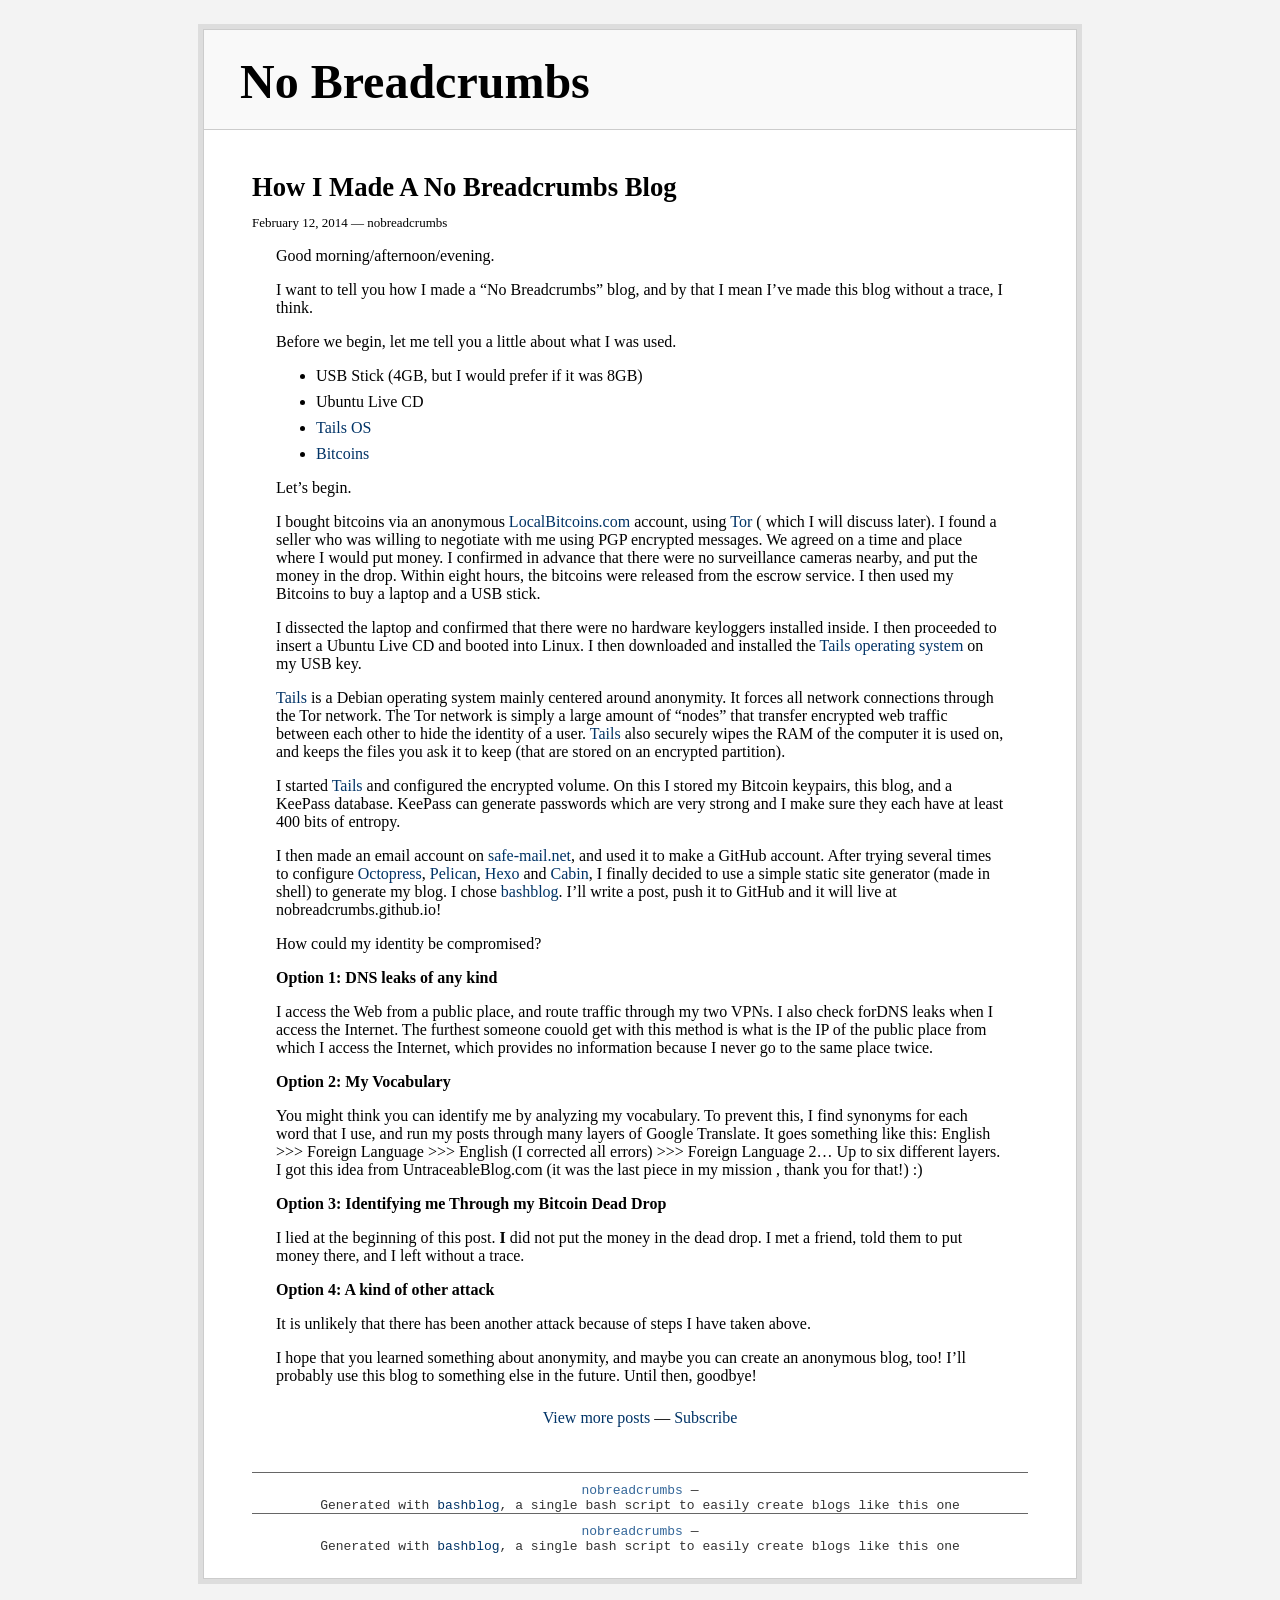
==== index.html @ a305a93c "commit" ====
<!DOCTYPE html PUBLIC "-//W3C//DTD XHTML 1.0 Strict//EN" "http://www.w3.org/TR/xhtml1/DTD/xhtml1-strict.dtd">
<html xmlns="http://www.w3.org/1999/xhtml"><head>
<meta http-equiv="Content-type" content="text/html;charset=UTF-8" />
<link rel="stylesheet" href="main.css" type="text/css" />
<link rel="stylesheet" href="blog.css" type="text/css" />
<link rel="alternate" type="application/rss+xml" title="Subscribe to this page..." href="feed.rss" />
<title>No Breadcrumbs</title>
</head><body>
<div id="divbodyholder">
<div class="headerholder"><div class="header">
<div id="title">
<h1 class="nomargin"><a class="ablack" href="http://nobreadcrumbs.github.io">No Breadcrumbs</a></h1>
<div id="description"></div>
</div></div></div>
<div id="divbody"><div class="content">
<!-- entry begin -->
<h3><a class="ablack" href="http://nobreadcrumbs.github.io/how-i-made-a-no-breadcrumbs-blog.html">
How I Made A No Breadcrumbs Blog
</a></h3>
<div class="subtitle">February 12, 2014 &mdash; 
nobreadcrumbs</div>
<!-- text begin -->

<p>Good morning/afternoon/evening.</p>

<p>I want to tell you how I made a “No Breadcrumbs” blog, and by that I mean I’ve made this blog without a trace, I think.</p>

<p>Before we begin, let me tell you a little about what I was used.</p>

<ul>
<li>USB Stick (4GB, but I would prefer if it was 8GB)</li>
<li>Ubuntu Live CD</li>
<li><a href="https://tails.boum.org/">Tails OS</a></li>
<li><a href="https://bitcoin.org/en/">Bitcoins</a></li>
</ul>

<p>Let’s begin.</p>

<p>I bought bitcoins via an anonymous <a href="https://localbitcoins.com/">LocalBitcoins.com</a> account, using <a href="https://www.torproject.org/">Tor</a> ( which I will discuss later). I found a seller who was willing to negotiate with me using PGP encrypted messages. We agreed on a time and place where I would put money. I confirmed in advance that there were no surveillance cameras nearby, and put the money in the drop. Within eight hours, the bitcoins were released from the escrow service. I then used my Bitcoins to buy a laptop and a USB stick.</p>

<p>I dissected the laptop and confirmed that there were no hardware keyloggers installed inside. I then proceeded to insert a Ubuntu Live CD and booted into Linux. I then downloaded and installed the <a href="https://tails.boum.org/">Tails operating system</a> on my USB key.</p>

<p><a href="https://tails.boum.org/">Tails</a> is a Debian operating system mainly centered around anonymity. It forces all network connections through the Tor network. The Tor network is simply a large amount of “nodes” that transfer encrypted web traffic between each other to hide the identity of a user. <a href="https://tails.boum.org/">Tails</a> also securely wipes the RAM of the computer it is used on, and keeps the files you ask it to keep (that are stored on an encrypted partition).</p>

<p>I started <a href="https://tails.boum.org/">Tails</a> and configured the encrypted volume. On this I stored my Bitcoin keypairs, this blog, and a KeePass database. KeePass can generate passwords which are very strong and I  make sure they each have at least 400 bits of entropy.</p>

<p>I then made an email account on <a href="https://www.safe-mail.net/">safe-mail.net</a>, and used it to make a GitHub account. After trying several times to configure <a href="http://octopress.org/">Octopress</a>, <a href="http://docs.getpelican.com/en/3.3.0/">Pelican</a>, <a href="http://zespia.tw/hexo/">Hexo</a> and <a href="http://www.cabinjs.com/">Cabin</a>, I finally decided to use a simple static site generator (made in shell) to generate my blog. I chose <a href="https://github.com/cfenollosa/bashblog">bashblog</a>. I’ll write a post, push it to GitHub and it will live at nobreadcrumbs.github.io!</p>

<p>How could my identity be compromised?</p>

<p><strong>Option 1: DNS leaks of any kind</strong></p>

<p>I access the Web from a public place, and route traffic through my two VPNs. I also check forDNS leaks when I access the Internet. The furthest someone couold get with this method is what is the IP of the public place from which I access the Internet, which provides no information because I never go to the same place twice.</p>

<p><strong>Option 2: My Vocabulary</strong></p>

<p>You might think you can identify me by analyzing my vocabulary. To prevent this, I find synonyms for each word that I use, and run my posts through many layers of Google Translate. It goes something like this: English &gt;&gt;&gt; Foreign Language &gt;&gt;&gt; English (I corrected all errors) &gt;&gt;&gt; Foreign Language 2… Up to six different layers. I got this idea from UntraceableBlog.com (it was the last piece in my mission , thank you for that!) :)</p>

<p><strong>Option 3: Identifying me Through my Bitcoin Dead Drop</strong></p>

<p>I lied at the beginning of this post. <strong>I</strong> did not put the money in the dead drop. I met a friend, told them to put money there, and I left without a trace.</p>

<p><strong>Option 4: A kind of other attack</strong></p>

<p>It is unlikely that there has been another attack because of steps I have taken above.</p>

<p>I hope that you learned something about anonymity, and maybe you can create an anonymous blog, too! I’ll probably use this blog to something else in the future. Until then, goodbye!</p>
<!-- text end -->
<!-- entry end -->
<div id="all_posts"><a href="all_posts.html">View more posts</a> &mdash; <a href="feed.rss">Subscribe</a></div>
</div>
<div id="footer"> <a href="">nobreadcrumbs</a> &mdash; <a href="mailto:"></a><br/>
Generated with <a href="https://github.com/cfenollosa/bashblog">bashblog</a>, a single bash script to easily create blogs like this one</div>
<div id="footer"> <a href="">nobreadcrumbs</a> &mdash; <a href="mailto:"></a><br/>
Generated with <a href="https://github.com/cfenollosa/bashblog">bashblog</a>, a single bash script to easily create blogs like this one</div>
</div></div>
</body></html>
---- main.css ----
body{font-family:Georgia,"Times New Roman",Times,serif;margin:0;padding:0;background-color:#F3F3F3;}
        #divbodyholder{padding:5px;background-color:#DDD;width:874px;margin:24px auto;}
        #divbody{width:776px;border:solid 1px #ccc;background-color:#fff;padding:0px 48px 24px 48px;top:0;}
        .headerholder{background-color:#f9f9f9;border-top:solid 1px #ccc;border-left:solid 1px #ccc;border-right:solid 1px #ccc;}
        .header{width:800px;margin:0px auto;padding-top:24px;padding-bottom:8px;}
        .content{margin-bottom:45px;}
        .nomargin{margin:0;}
        .description{margin-top:10px;border-top:solid 1px #666;padding:10px 0;}
        h3{font-size:20pt;width:100%;font-weight:bold;margin-top:32px;margin-bottom:0;}
        .clear{clear:both;}
        #footer{padding-top:10px;border-top:solid 1px #666;color:#333333;text-align:center;font-size:small;font-family:"Courier New","Courier",monospace;}
        a{text-decoration:none;color:#003366 !important;}
        a:visited{text-decoration:none;color:#336699 !important;}
        blockquote{background-color:#f9f9f9;border-left:solid 4px #e9e9e9;margin-left:12px;padding:12px 12px 12px 24px;}
        blockquote img{margin:12px 0px;}
        blockquote iframe{margin:12px 0px;}
---- blog.css ----
#title{font-size: x-large;}
        a.ablack{color:black !important;}
        li{margin-bottom:8px;}
        ul,ol{margin-left:24px;margin-right:24px;}
        #all_posts{margin-top:24px;text-align:center;}
        .subtitle{font-size:small;margin:12px 0px;}
        .content p{margin-left:24px;margin-right:24px;}
        h1{margin-bottom:12px !important;}
        #description{font-size:large;margin-bottom:12px;}
        h3{margin-top:42px;margin-bottom:8px;}
        h4{margin-left:24px;margin-right:24px;}
        #twitter{line-height:20px;vertical-align:top;text-align:right;font-style:italic;color:#333;margin-top:24px;font-size:14px;}
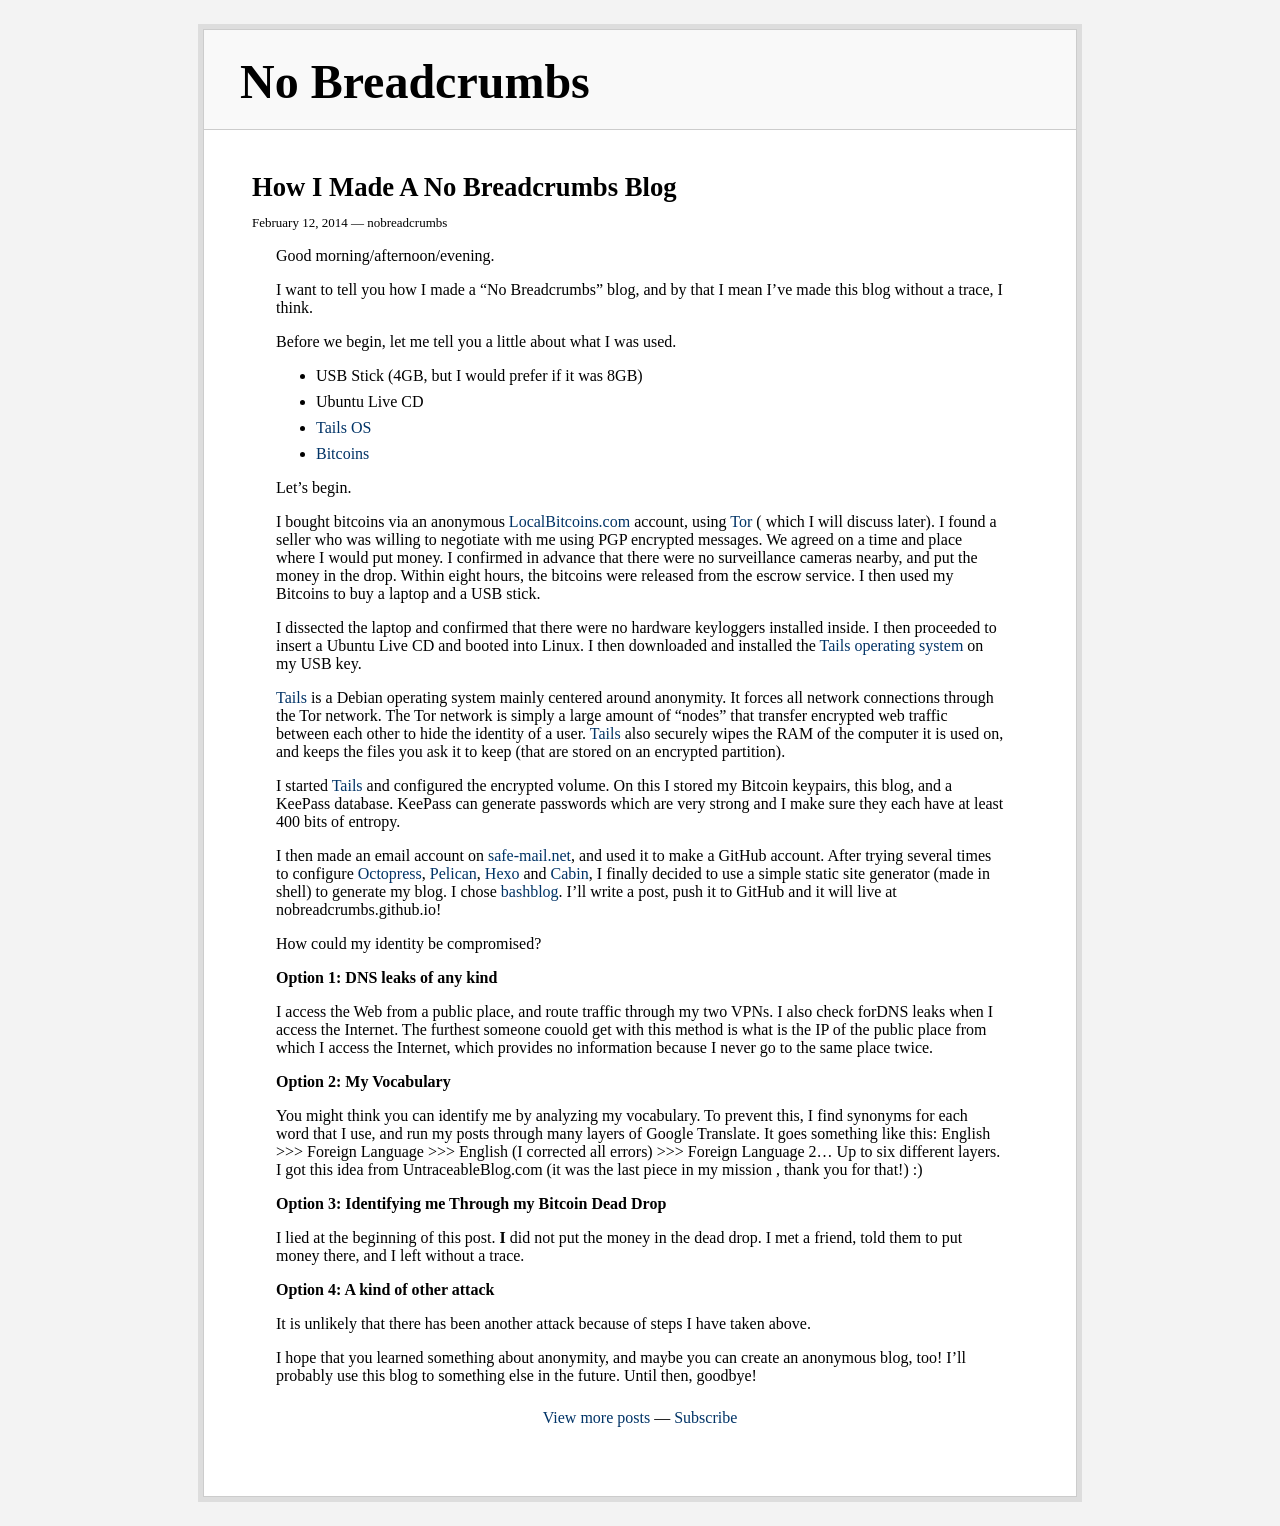
==== commit 76145856: "commit" ====
--- a/index.html
+++ b/index.html
@@ -69,9 +69,5 @@
 <!-- entry end -->
 <div id="all_posts"><a href="all_posts.html">View more posts</a> &mdash; <a href="feed.rss">Subscribe</a></div>
 </div>
-<div id="footer"> <a href="">nobreadcrumbs</a> &mdash; <a href="mailto:"></a><br/>
-Generated with <a href="https://github.com/cfenollosa/bashblog">bashblog</a>, a single bash script to easily create blogs like this one</div>
-<div id="footer"> <a href="">nobreadcrumbs</a> &mdash; <a href="mailto:"></a><br/>
-Generated with <a href="https://github.com/cfenollosa/bashblog">bashblog</a>, a single bash script to easily create blogs like this one</div>
 </div></div>
 </body></html>
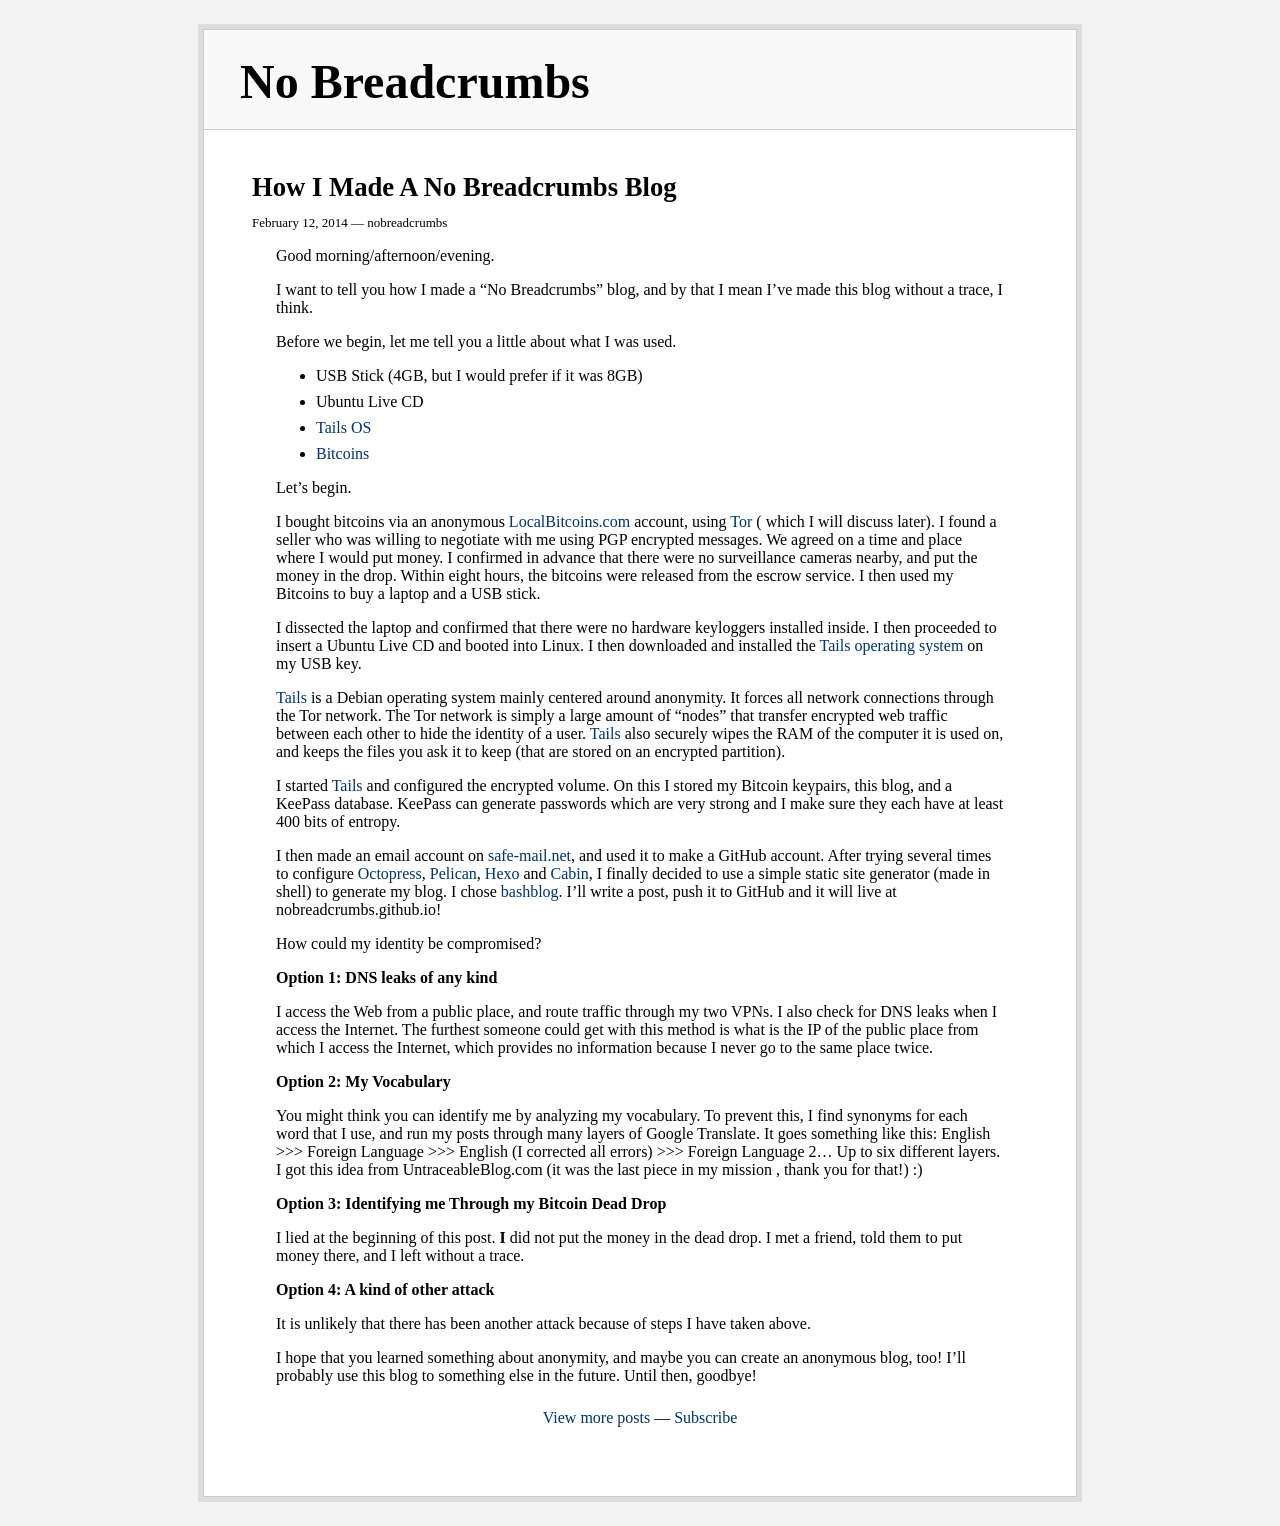
==== commit 29d9e94b: "commit" ====
--- a/index.html
+++ b/index.html
@@ -50,7 +50,7 @@
 
 <p><strong>Option 1: DNS leaks of any kind</strong></p>
 
-<p>I access the Web from a public place, and route traffic through my two VPNs. I also check forDNS leaks when I access the Internet. The furthest someone couold get with this method is what is the IP of the public place from which I access the Internet, which provides no information because I never go to the same place twice.</p>
+<p>I access the Web from a public place, and route traffic through my two VPNs. I also check for DNS leaks when I access the Internet. The furthest someone could get with this method is what is the IP of the public place from which I access the Internet, which provides no information because I never go to the same place twice.</p>
 
 <p><strong>Option 2: My Vocabulary</strong></p>
 
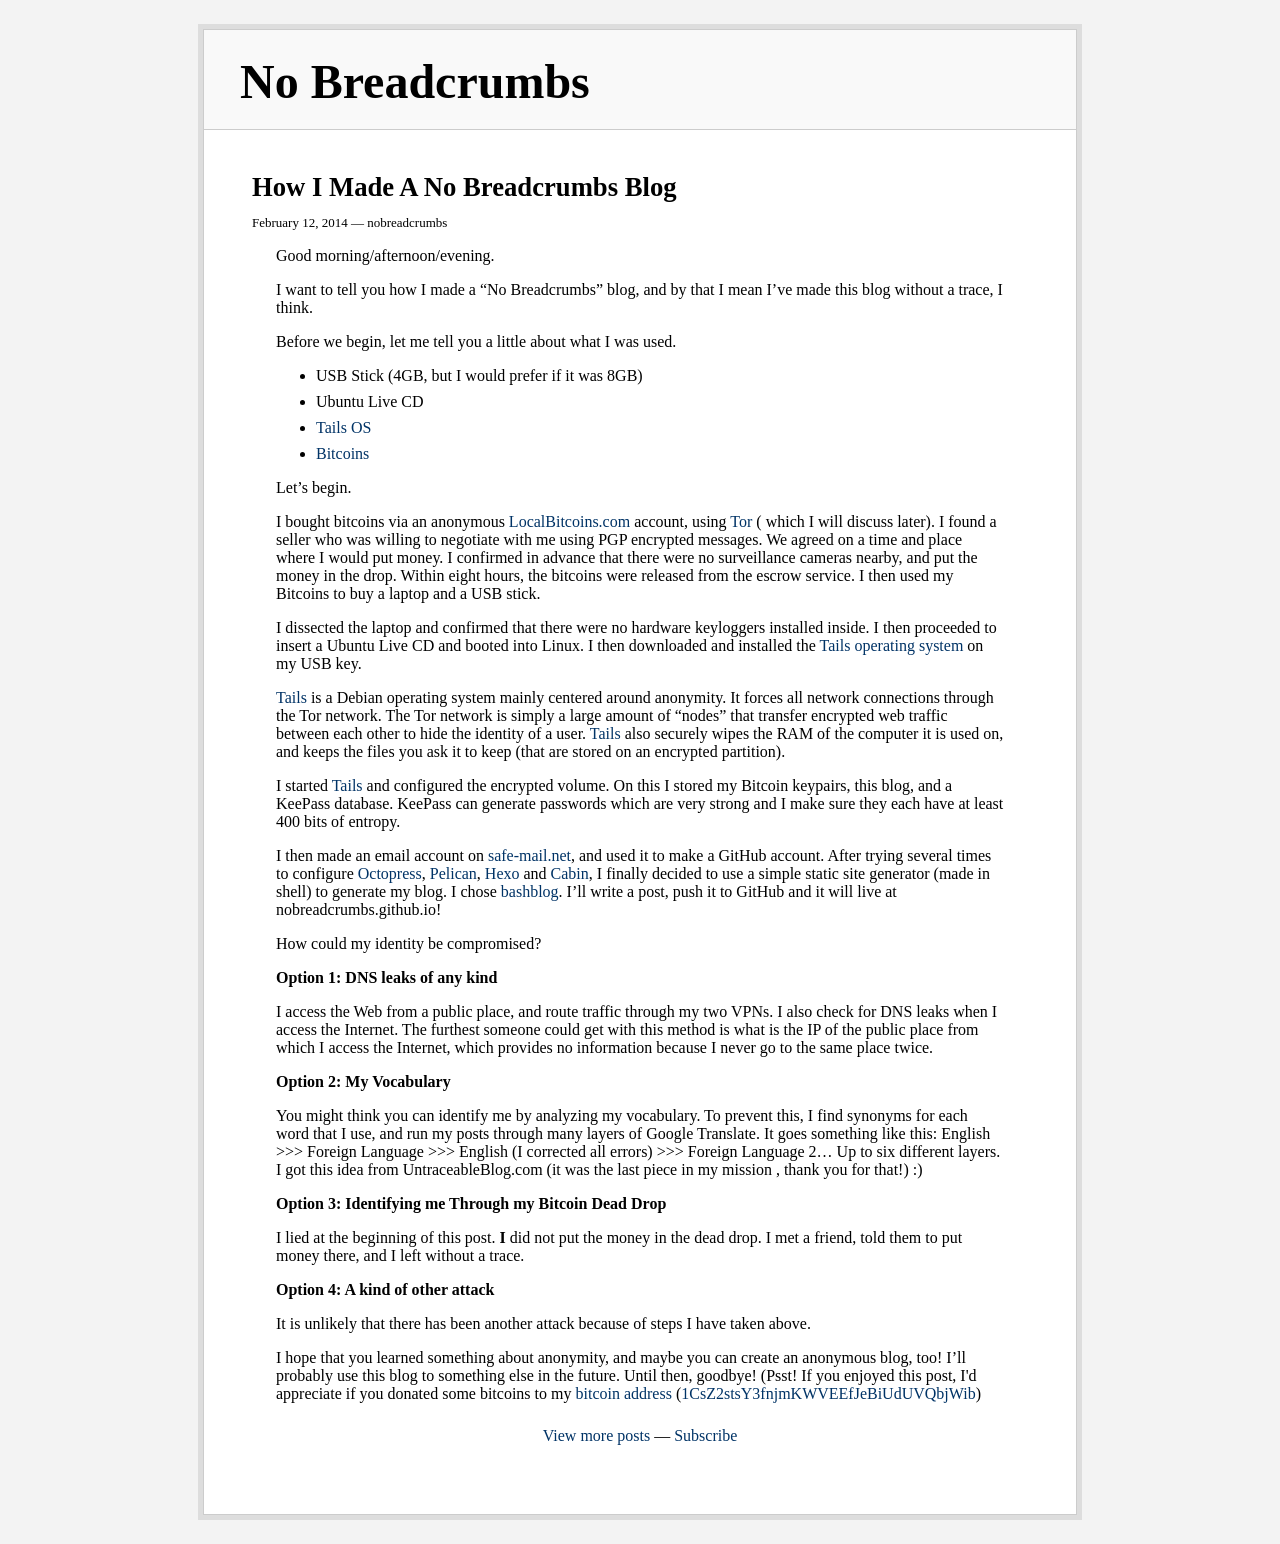
==== commit 5912c5c5: "commit" ====
--- a/index.html
+++ b/index.html
@@ -64,7 +64,7 @@
 
 <p>It is unlikely that there has been another attack because of steps I have taken above.</p>
 
-<p>I hope that you learned something about anonymity, and maybe you can create an anonymous blog, too! I’ll probably use this blog to something else in the future. Until then, goodbye!</p>
+<p>I hope that you learned something about anonymity, and maybe you can create an anonymous blog, too! I’ll probably use this blog to something else in the future. Until then, goodbye! (Psst! If you enjoyed this post, I'd appreciate if you donated some bitcoins to my <a href="bitcoin:1CsZ2stsY3fnjmKWVEEfJeBiUdUVQbjWib">bitcoin address</a> (<a href="bitcoin:1CsZ2stsY3fnjmKWVEEfJeBiUdUVQbjWib">1CsZ2stsY3fnjmKWVEEfJeBiUdUVQbjWib</a>)</p>
 <!-- text end -->
 <!-- entry end -->
 <div id="all_posts"><a href="all_posts.html">View more posts</a> &mdash; <a href="feed.rss">Subscribe</a></div>
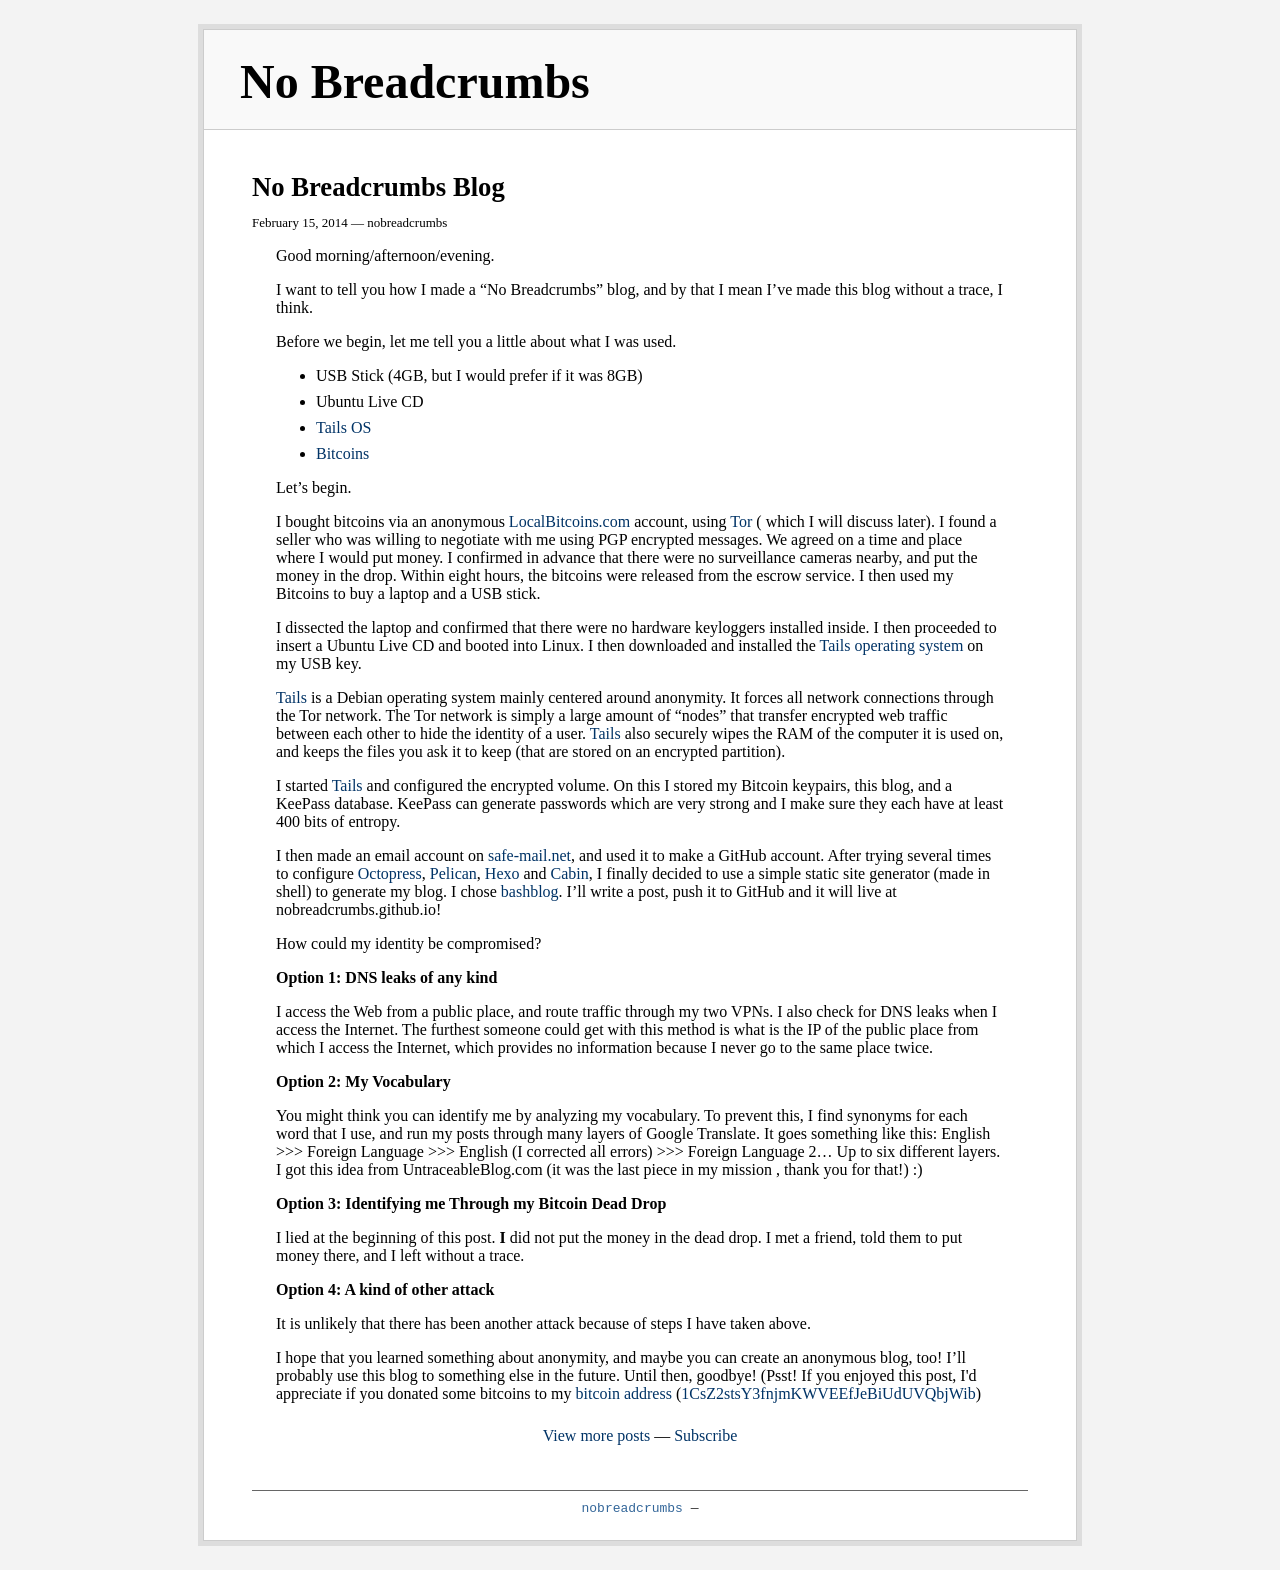
==== commit 18045535: "commit" ====
--- a/index.html
+++ b/index.html
@@ -14,10 +14,10 @@
 </div></div></div>
 <div id="divbody"><div class="content">
 <!-- entry begin -->
-<h3><a class="ablack" href="http://nobreadcrumbs.github.io/how-i-made-a-no-breadcrumbs-blog.html">
-How I Made A No Breadcrumbs Blog
+<h3><a class="ablack" href="http://nobreadcrumbs.github.io/no-breadcrumbs-blog.html">
+No Breadcrumbs Blog
 </a></h3>
-<div class="subtitle">February 12, 2014 &mdash; 
+<div class="subtitle">February 15, 2014 &mdash; 
 nobreadcrumbs</div>
 <!-- text begin -->
 
@@ -69,5 +69,6 @@
 <!-- entry end -->
 <div id="all_posts"><a href="all_posts.html">View more posts</a> &mdash; <a href="feed.rss">Subscribe</a></div>
 </div>
+<div id="footer"> <a href="">nobreadcrumbs</a> &mdash; <a href="mailto:"></a><br/>
 </div></div>
 </body></html>
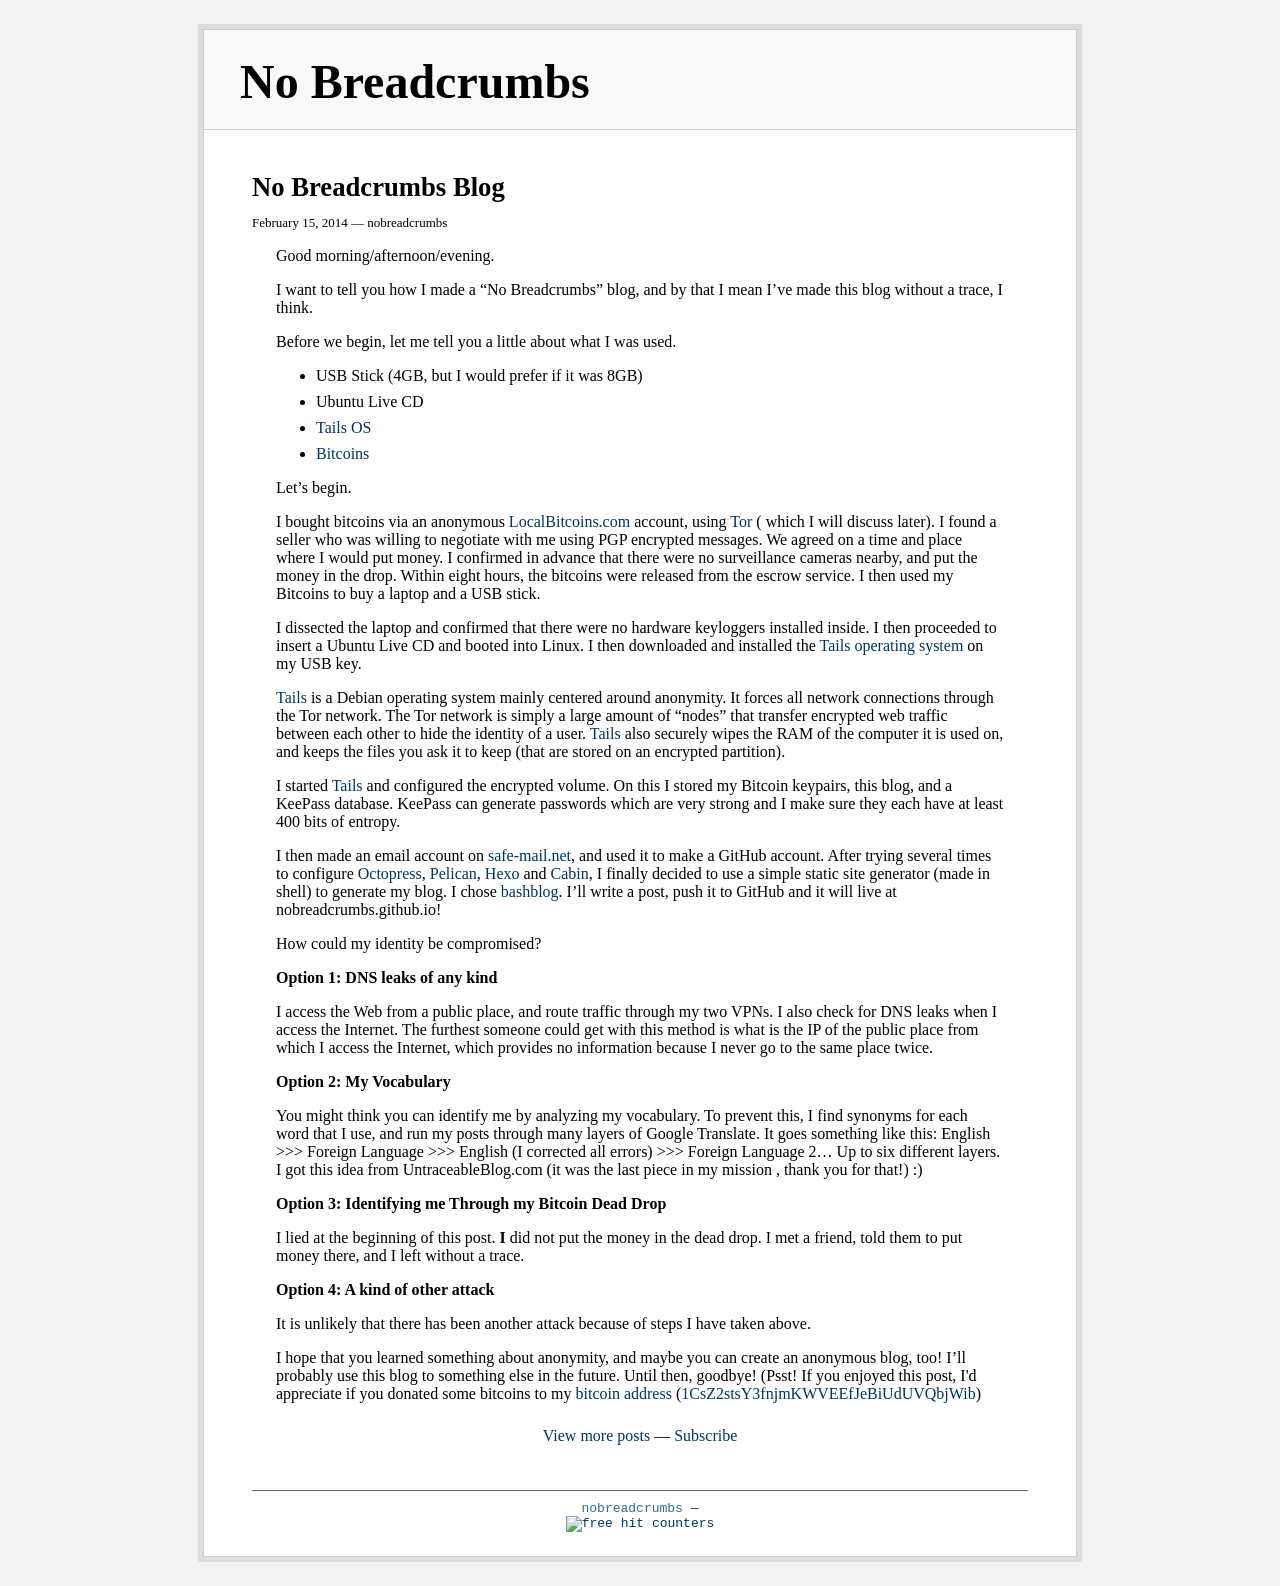
==== commit dface4b7: "commit" ====
--- a/index.html
+++ b/index.html
@@ -70,5 +70,6 @@
 <div id="all_posts"><a href="all_posts.html">View more posts</a> &mdash; <a href="feed.rss">Subscribe</a></div>
 </div>
 <div id="footer"> <a href="">nobreadcrumbs</a> &mdash; <a href="mailto:"></a><br/>
+<a title="free hit counters" href="http://statcounter.com/free-hit-counter/" target="_blank"><img src="http://c.statcounter.com/9613332/0/45ba0c0d/0/" alt="free hit counters" style="border:none;"></a>
 </div></div>
 </body></html>
